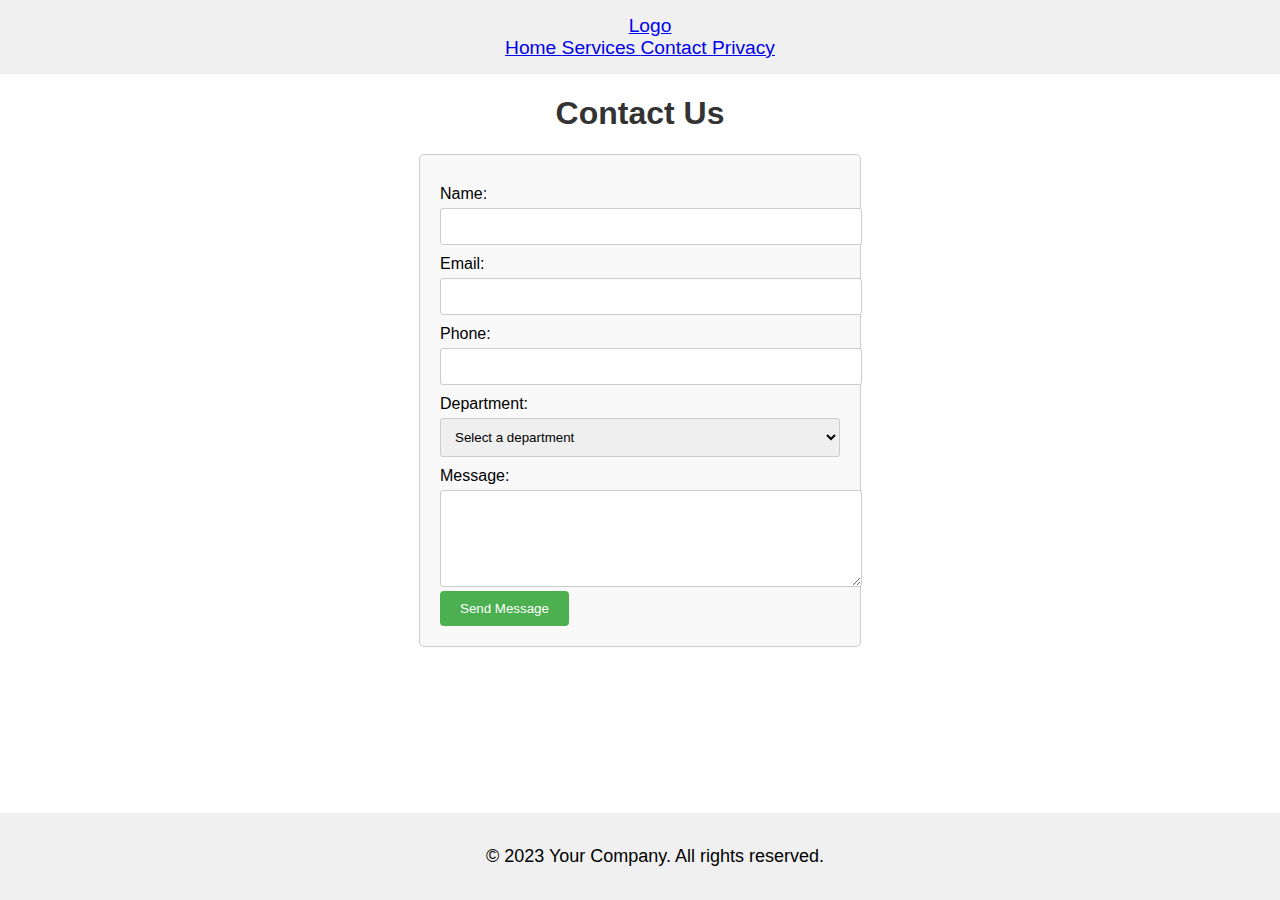
==== contact.html @ 81945b1f "current progress with project" ====
<!DOCTYPE html>
<html lang="en">
<head>
  <meta charset="UTF-8">
  <meta http-equiv="X-UA-Compatible" content="IE=edge">
  <meta name="viewport" content="width=device-width, initial-scale=1.0">
  <link href="https://cdn.jsdelivr.net/npm/bootstrap@5.3.0/dist/css/bootstrap.min.css" rel="stylesheet" integrity="sha384-9ndCyUaIbzAi2FUVXJi0CjmCapSmO7SnpJef0486qhLnuZ2cdeRhO02iuK6FUUVM" crossorigin="anonymous">
  <link rel="stylesheet" href="styles.css">
  <title>Contact Us!</title>
</head>
<body>
  <!-- Navbar -->
  <nav class="navbar navbar-expand-lg">
    <a class="navbar-brand" href="#">Logo</a>
    <div class="collapse navbar-collapse justify-content-center" id="navbarNavAltMarkup">
      <div class="navbar-nav text-center">
        <a class="nav-item nav-link active" href="home.html">Home <span class="sr-only"></span></a>
        <a class="nav-item nav-link active" href="services.html">Services <span class="sr-only"></span></a>
        <a class="nav-item nav-link active" href="contact.html">Contact <span class="sr-only"></span></a>
        <a class="nav-item nav-link active" href="privacy.html">Privacy <span class="sr-only"></span></a>
      </div>
    </div>
  </nav>

  <!-- Contact -->
  <!DOCTYPE html>
  <html>
  <head>
    <title>Contact Us</title>
    <style>
      /* CSS Styling */
      body {
        font-family: Arial, sans-serif;
        text-align: center;
      }
  
      h1 {
        color: #333;
      }
  
      .contact-form {
        margin: 0 auto;
        max-width: 400px;
        padding: 20px;
        border: 1px solid #ccc;
        border-radius: 5px;
        background-color: #f9f9f9;
        text-align: left;
      }
  
      .contact-form label {
        display: block;
        margin-top: 10px;
      }
  
      .contact-form input,
      .contact-form textarea {
        width: 100%;
        padding: 10px;
        margin-top: 5px;
        border: 1px solid #ccc;
        border-radius: 3px;
        resize: vertical;
      }
  
      .contact-form select {
        width: 100%;
        padding: 10px;
        margin-top: 5px;
        border: 1px solid #ccc;
        border-radius: 3px;
      }
  
      .contact-form button {
        background-color: #4CAF50;
        color: white;
        padding: 10px 20px;
        border: none;
        border-radius: 4px;
        cursor: pointer;
      }
  
      .contact-form button:hover {
        background-color: #45a049;
      }
    </style>
  </head>
  <body>
    <h1>Contact Us</h1>
  
    <div class="contact-form">
      <form action="/submit_form" method="POST">
        <label for="name">Name:</label>
        <input type="text" id="name" name="name" required>
  
        <label for="email">Email:</label>
        <input type="email" id="email" name="email" required>
  
        <label for="phone">Phone:</label>
        <input type="tel" id="phone" name="phone" required>
  
        <label for="department">Department:</label>
        <select id="department" name="department" required>
          <option value="" selected disabled>Select a department</option>
          <option value="sales">Sales</option>
          <option value="support">Support</option>
          <option value="billing">Billing</option>
          <option value="technical">Technical</option>
          <option value="general">General Inquiries</option>
        </select>
  
        <label for="message">Message:</label>
        <textarea id="message" name="message" rows="5" required></textarea>
  
        <button type="submit">Send Message</button>
      </form>
    </div>
  </body>
  </html>
  

  <!-- Footer -->
  <footer>
    <p>&copy; 2023 Your Company. All rights reserved.</p>
  </footer>

  <script src="https://cdn.jsdelivr.net/npm/bootstrap@5.3.0/dist/js/bootstrap.bundle.min.js" integrity="sha384-geWF76RCwLtnZ8qwWowPQNguL3RmwHVBC9FhGdlKrxdiJJigb/j/68SIy3Te4Bkz" crossorigin="anonymous"></script>
</body>
</html>
---- styles.css ----
body {
    margin: 0;
    padding: 0;
    font-family: Sans-serif;
}

/* Navbar */
.navbar-brand {
    padding-left: 20px;
}

.navbar {
    background-color: #f0f0f0;
    font-size: larger;
    padding: 15px;
}

/* Footer */
footer {
    position: fixed;
    bottom: 0;
    left: 0;
    width: 100%;
    background-color: #f0f0f0;
    padding: 15px;
    text-align: center;
    font-size: large;
}
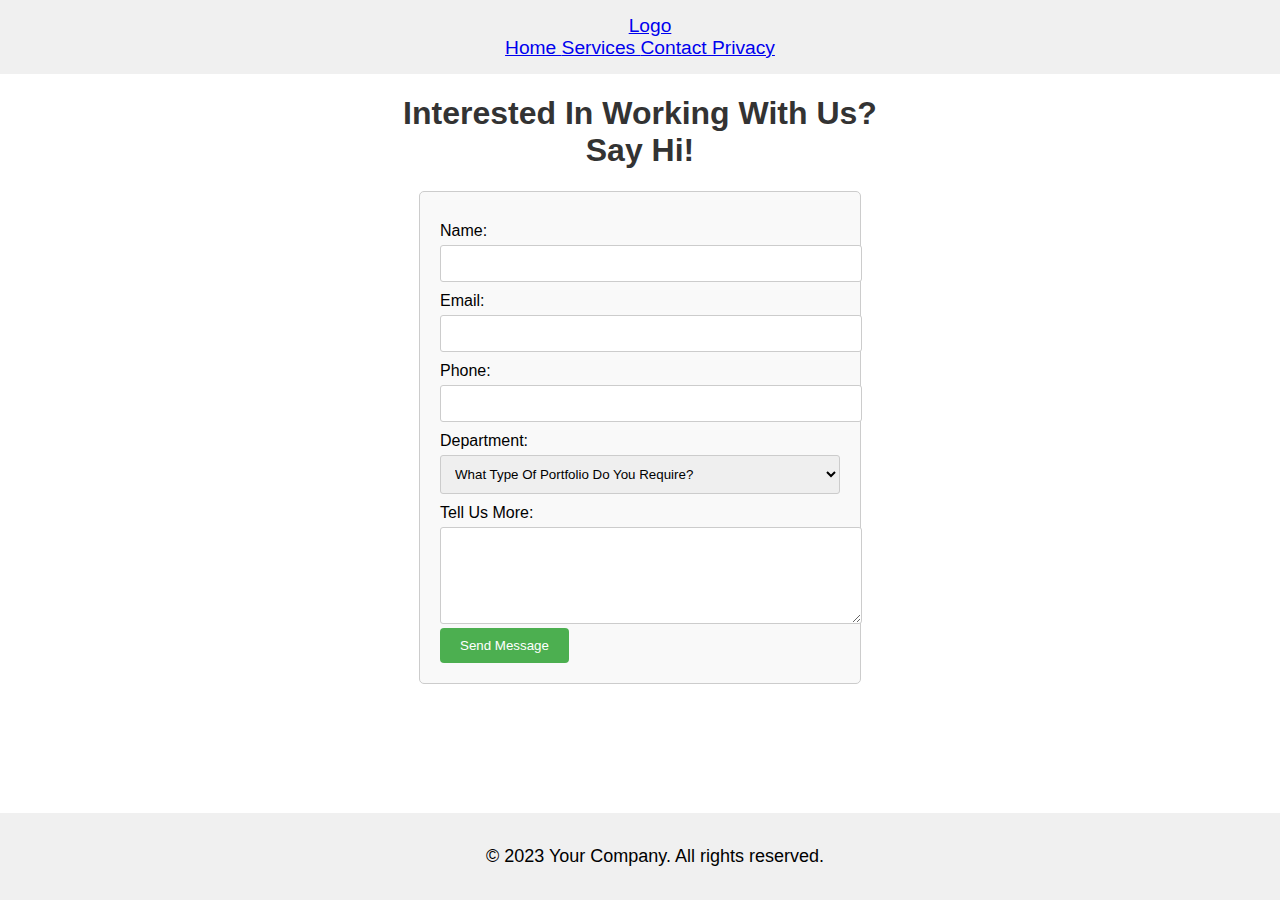
==== commit c884c69f: "updated again, personalised departments" ====
--- a/contact.html
+++ b/contact.html
@@ -86,8 +86,8 @@
     </style>
   </head>
   <body>
-    <h1>Contact Us</h1>
-  
+    <h1><b>Interested In Working With Us?</b><b><br>Say Hi!</b></h1>
+
     <div class="contact-form">
       <form action="/submit_form" method="POST">
         <label for="name">Name:</label>
@@ -101,15 +101,15 @@
   
         <label for="department">Department:</label>
         <select id="department" name="department" required>
-          <option value="" selected disabled>Select a department</option>
-          <option value="sales">Sales</option>
-          <option value="support">Support</option>
-          <option value="billing">Billing</option>
-          <option value="technical">Technical</option>
-          <option value="general">General Inquiries</option>
+          <option value="" selected disabled>What Type Of Portfolio Do You Require?</option>
+          <option value="sales">Sales Portfolio</option>
+          <option value="support">Personal Portfolio</option>
+          <option value="billing">Blog Portfolio</option>
+          <option value="technical">Services Portfolio</option>
+          <option value="general">Other/General Inquiries</option>
         </select>
   
-        <label for="message">Message:</label>
+        <label for="message">Tell Us More:</label>
         <textarea id="message" name="message" rows="5" required></textarea>
   
         <button type="submit">Send Message</button>
